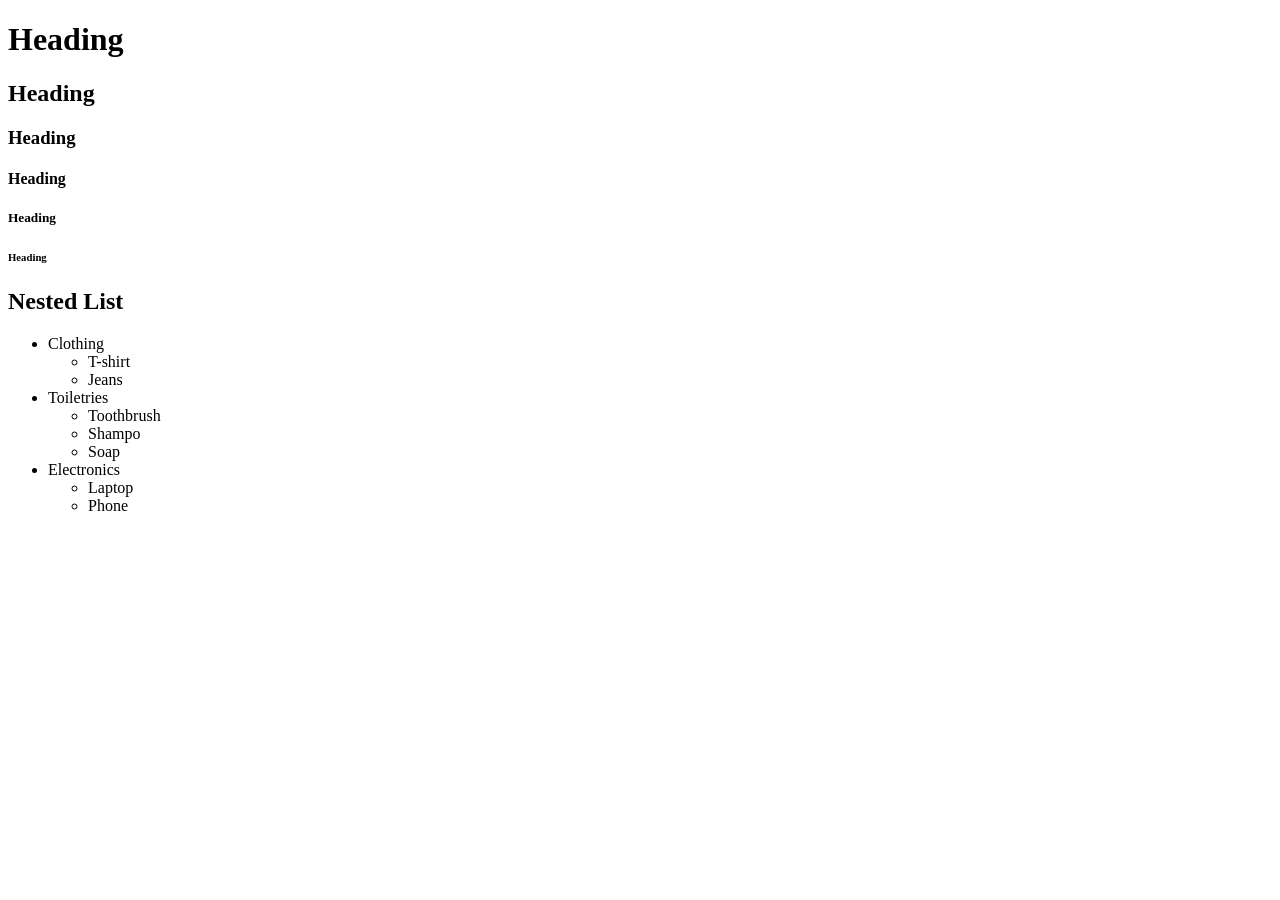
==== HTML/index.html @ f84e0abb "Initial commit" ====
<!DOCTYPE html>
<html lang="en">
<head>
    <meta charset="UTF-8">
    <meta name="viewport" content="width=device-width, initial-scale=1.0">
    <title>Document</title>
</head>
<body>
  <h1>Heading</h1>
  <h2>Heading</h2>
  <h3>Heading</h3>
  <h4>Heading</h4>
  <h5>Heading</h5>
  <h6>Heading</h6>




  <h2>Nested List</h2>

<ul>
     <li>Clothing
   <ul>
     <li>T-shirt</li>
      <li>Jeans</li>
   </ul>
  </li>
  <li>Toiletries
    <ul>
        <li>Toothbrush</li>
        <li>Shampo</li>
        <li>Soap</li>
    </ul>
  </li>
  <li>Electronics
    <ul>
        <li>Laptop</li>
        <li>Phone</li>
    </ul>
  </li>

</ul>







</body>
</html>
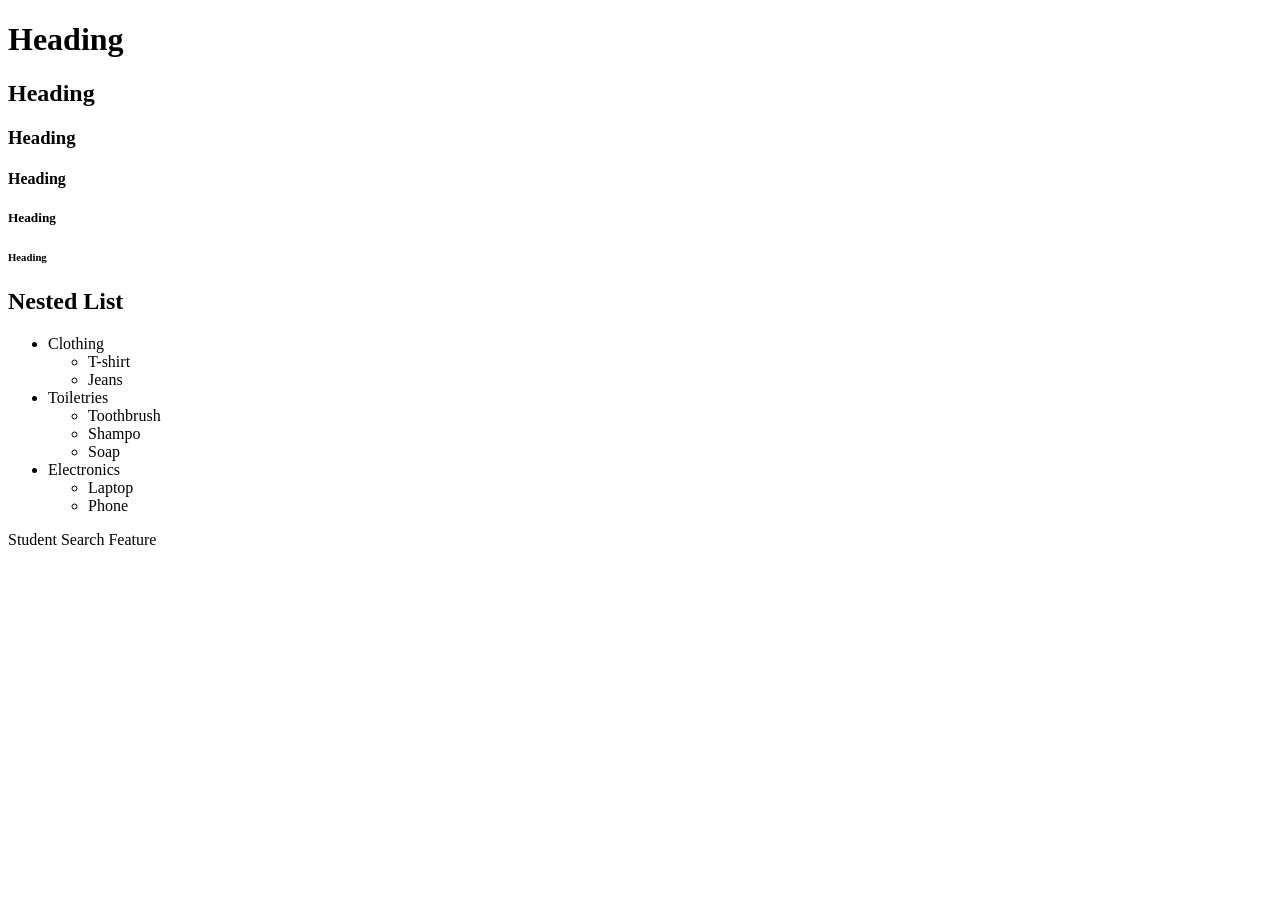
==== commit b6f141be: "Add student search text" ====
--- a/HTML/index.html
+++ b/HTML/index.html
@@ -42,7 +42,7 @@
 </ul>
 
 
-
+<p>Student Search Feature</p>
 
 
 
